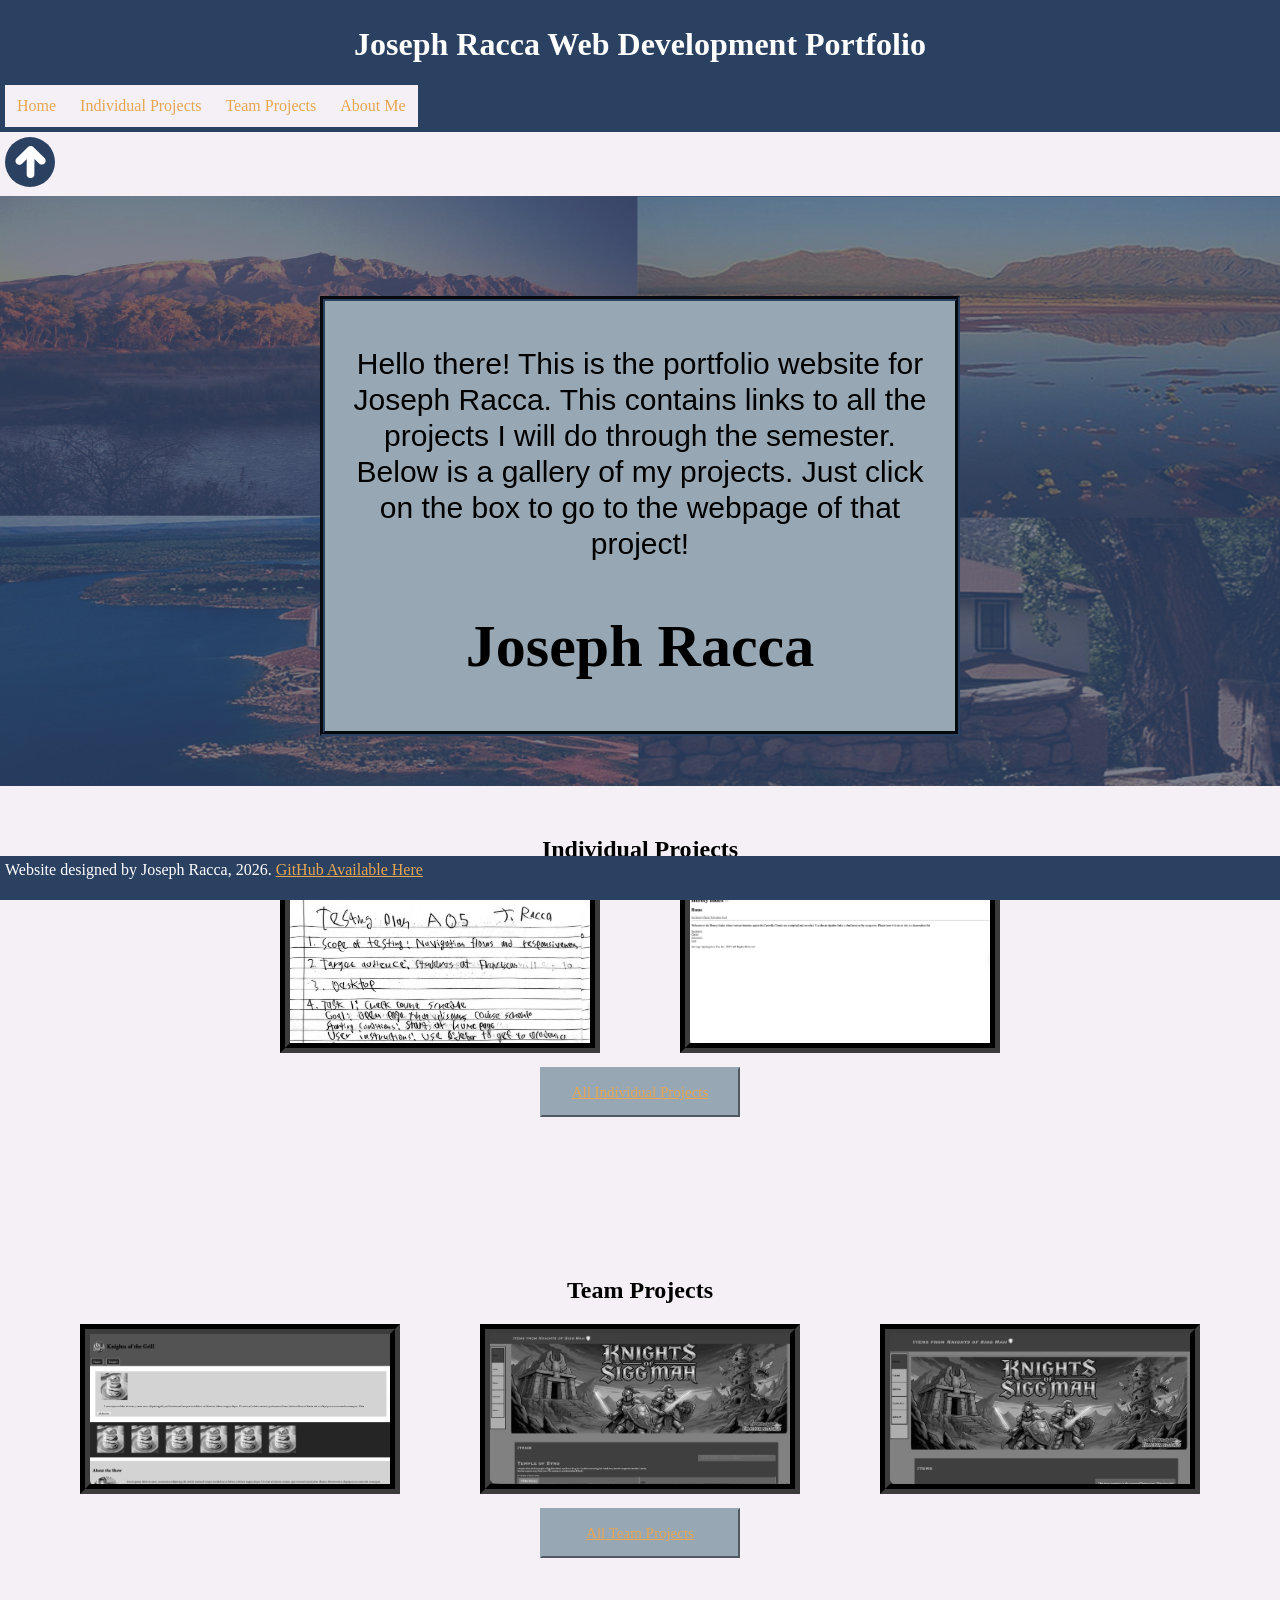
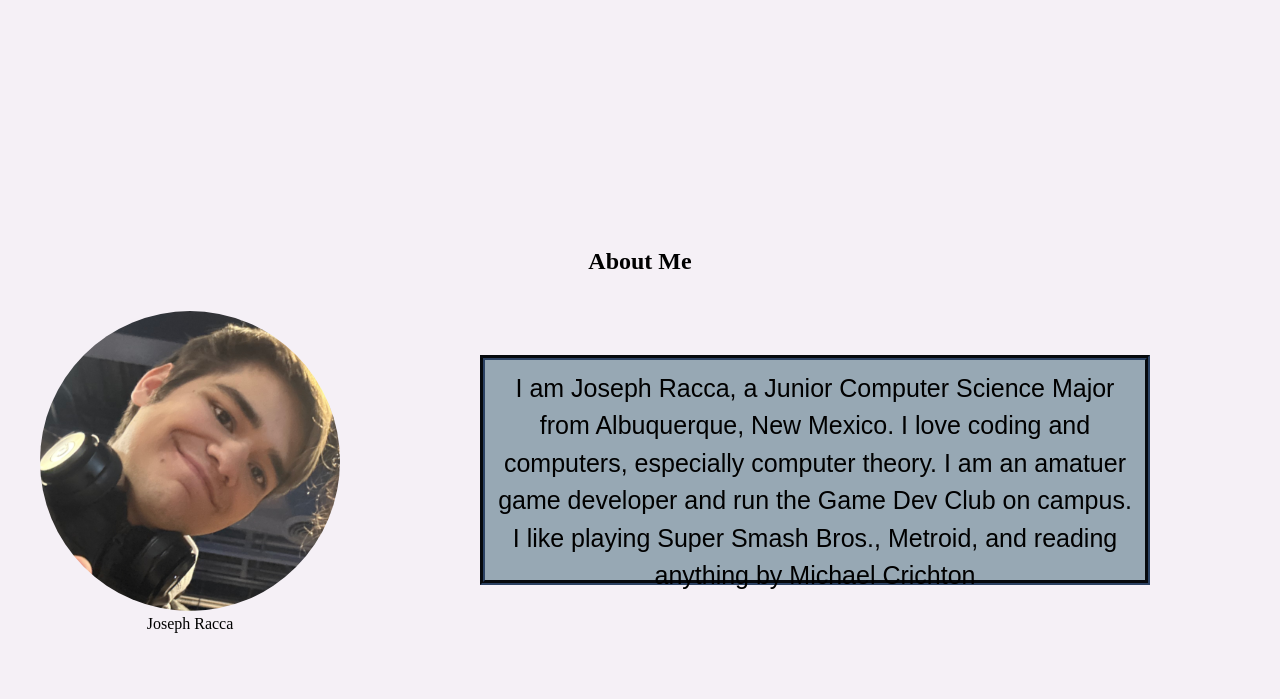
==== index.html @ 6b47a19e "Fixed a typo" ====
<!DOCTYPE html>
<html>

<head>
    <link rel="stylesheet" href="style.css">
    <title>Joseph Racca Portfolio</title>
    <!--for fonts-->
    <link href="https://fonts.googleapis.com/css2?family=EB+Garamond:wght@400;600;700&display=swap" rel="stylesheet">

</head>

<body>
    <header class="top">
        <h1>Joseph Racca Web Development Portfolio</h1>
        <nav>
            <ul>
                <li><a href="index.html">Home</a></li>
                <li><a href="indivprojects.html">Individual Projects</a></li>
                <li><a href="teamprojects.html">Team Projects</a></li>
                <li><a href=index.html#aboutme>About Me</a></li>
            </ul>
        </nav>
    </header>

    <button class="topButton">
        <a href="#top"><img src="arrowicon.png" alt="Go To Top" id=upIcon></a>
    </button>
    <main>
        <!-- Page Intro and Project Nav -->
        <section id="intro">
            <div id="introDiv">
                <p>Hello there! This is the portfolio website for Joseph Racca. This contains links to all the projects I will do through the semester. Below is a gallery of my projects. Just click on the box to go to the webpage of that project!</p>
                <h2>Joseph Racca</h2>
            </div>
        </section>
        <section id="individual">
            <h2>Individual Projects</h2>
            <div class="gallery">
                <a href="/jracca001/A05_Plan_JRacca.pdf"><img src="A05.png" alt="UI/UX Testing" class="projectPic" download="A05_UI_Testing.pdf"></a>
                <a href="/jracca001/HTML/index.html"><img src="A01.png" alt="Individual HTML" class="projectPic"></a>
            </div>
            <button class="projButton">
                <a href="indivprojects.html" title="Go to All Individual Projects">All Individual Projects</a>
            </button>
        </section>
        <section id="team">
            <h2>Team Projects</h2>
            <div class="gallery">
                <a href="/../team5/project/index.html"><img src="project.png" alt="Team project" class="projectPic"></a>
                <a href="/../team5/minBoot/index.html"><img src="minBoot.png" alt="Team minBoot" class="projectPic"></a>
                <a href="/../team5/CSS/index.html"><img src="CSS.png" alt="Team CSS" class="projectPic"></a>
            </div>
            <button class="projButton">
                <a href="teamprojects.html" title="Go to All Team Projects">All Team Projects</a>
            </button>
        </section>
        <!-- About Me -->
        <section id="aboutme">
            <h2>About Me</h2>
            <div id="aboutFlex">
                <figure id="aboutFigure">
                    <img src="aboutPhoto.png" id="aboutPhoto" alt="aboutme">
                    <figcaption>Joseph Racca</figcaption>
                </figure>
                <blockquote> I am Joseph Racca, a Junior Computer Science Major from Albuquerque, New Mexico. I love coding and computers, especially computer theory. I am an amatuer game developer and run the Game Dev Club on campus. I like playing Super Smash Bros.,
                    Metroid, and reading anything by Michael Crichton</blockquote>
            </div>
        </section>
    </main>
    <footer>
        Website designed by Joseph Racca, 2026.
        <a href="https://github.com/MewtwoRBGY/front-end-portfolio">GitHub Available Here</a></p>
    </footer>
</body>

</html>
---- style.css ----
/*
Colors:
Primary: #2B4162
Secondary: #97A8B4
Background: #F5F0F6
Accent: #E6D2B7
*/


/*
======= SECTION COLORING AND STYLING =========
*/

body,
html {
    margin: 0;
}

header {
    background-color: #2B4162;
    padding: 5px;
    color: white;
}


/*h1 {
    background-color: #4470b3;
    width: 50%;
    align-content: center;
    margin: auto;
    margin-top: 5px;
    margin-bottom: 5px;
}*/

body {
    background-color: #F5F0F6;
}

#intro {
    background-color: rgb(110, 157, 191);
    background-image: url('nm.png');
    background-repeat: no-repeat;
    background-size: 100% 100%;
    padding: 50px;
}

#introDiv {
    width: 600px;
    height: 400px;
    padding: 15px;
    font-size: 30px;
    background-color: #97A8B4;
    margin: auto;
    margin-top: 50px;
    text-align: center;
    border-color: #2B4162;
    border-width: 5px;
    border-style: groove;
}

#individual {
    margin-top: 50px;
}

#team {
    margin-top: 50px;
}

#aboutme {
    margin-top: 180px;
    margin-bottom: 50px;
}

footer {
    background-color: #2B4162;
    padding: 5px;
    color: white;
    position: fixed;
    bottom: 0;
    width: 100%;
}


/*
======= NAV STYLING =========
*/

nav {
    display: flex;
}

ul {
    list-style-type: none;
    margin: 0;
    padding: 0;
    overflow: hidden;
    background-color: #F5F0F6;
}

li {
    float: left;
}

li a {
    display: block;
    text-align: center;
    padding: 12px;
    text-decoration: none;
}

li a:hover {
    background-color: #1f2427;
}

.topButton {
    /*Transparent so it does not show up behind icon as a square*/
    background-color: #ffffff00;
    padding: 5px;
    display: block;
    position: sticky;
    border-width: 0px;
    top: 0;
}

a:link {
    color: #e6a652;
}


/* visited link */

a:visited {
    color: rgb(0, 138, 41);
}


/* mouse over link */

a:hover {
    color: rgb(185, 176, 0);
}


/* selected link */

a:active {
    color: rgb(233, 9, 9);
}


/*
======= PHOTOS STYLING =========
*/

#upIcon {
    width: 50px;
    height: 50px;
    border-radius: 80%;
}

#upIcon:hover {
    -webkit-filter: invert(100%);
}

.projectPic {
    width: 300px;
    height: 150px;
    border-color: #3c3c3c;
    border-width: 10px;
    border-style: groove;
    -webkit-filter: grayscale(100%);
    margin-left: 40px;
    margin-right: 40px;
}

.projectPic:hover {
    filter: none;
    border-color: #385F71;
}

#aboutPhoto {
    width: 300px;
    height: 300px;
    border-radius: 50%;
}

#aboutFigure {
    text-align: center;
}


/*
======= PROJECT GRID STYLING =========
*/

.projButton {
    background-color: #97A8B4;
    padding: 5px;
    display: block;
    margin: 0 auto;
    margin-top: 10px;
    margin-bottom: 10px;
    border-color: #97A8B4;
    height: 50px;
    width: 200px;
}

.projButton:hover {
    background-color: #385F71;
    border-color: #385F71;
}

.gallery {
    display: grid;
    grid-template-columns: auto auto auto;
    justify-items: center;
    align-items: center;
    justify-content: center;
    align-content: center;
}

.fullgallery {
    display: grid;
    grid-template-columns: 1fr 1fr 1fr;
    gap: 1em;
    justify-items: center;
    align-items: center;
    justify-content: center;
    align-content: center;
}

#team,
#individual {
    padding-bottom: 100px;
}


/*
======= ABOUT ME STYLING =========
*/

#aboutFlex {
    display: flex;
}

blockquote {
    max-width: 50%;
    height: 200px;
    margin-left: 100px;
    margin-top: 60px;
    font-size: 25px;
    background-color: #97A8B4;
    padding: 10px;
    text-align: center;
    border-color: #2B4162;
    border-width: 5px;
    border-style: groove;
}


/*
======= TYPOGRAPHY =========
*/

#introDiv h2 {
    font-size: 60px;
    font-family: "Brush Script MT", cursive;
}

h1,
h2 {
    text-align: center;
    font-family: "Tiempos Text", serif;
}

p {
    font-family: "Trebuchet MS", sans-serif;
    line-height: 1.2;
}

a {
    font-family: "Tiempos Text", serif;
}

blockquote {
    font-family: "Trebuchet MS", sans-serif;
    line-height: 1.5;
}

.projButton {
    font-size: 15px;
}
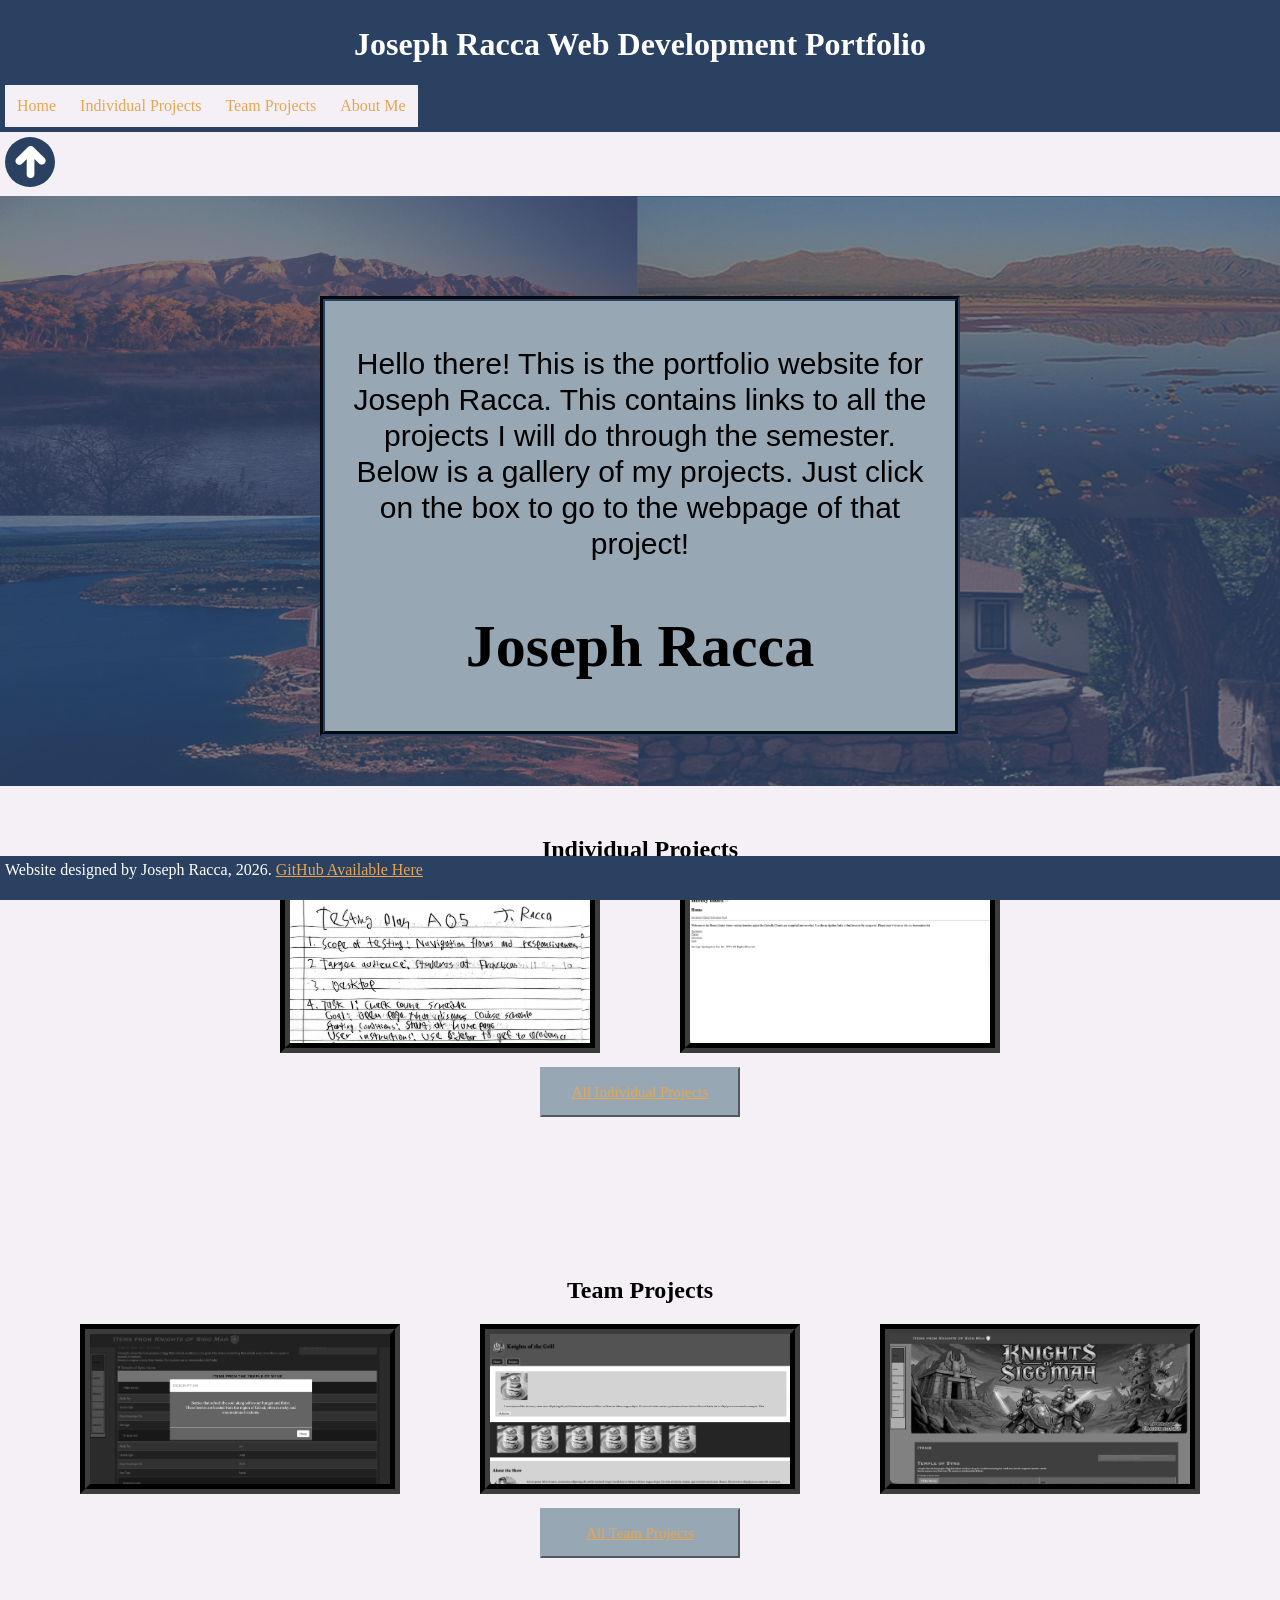
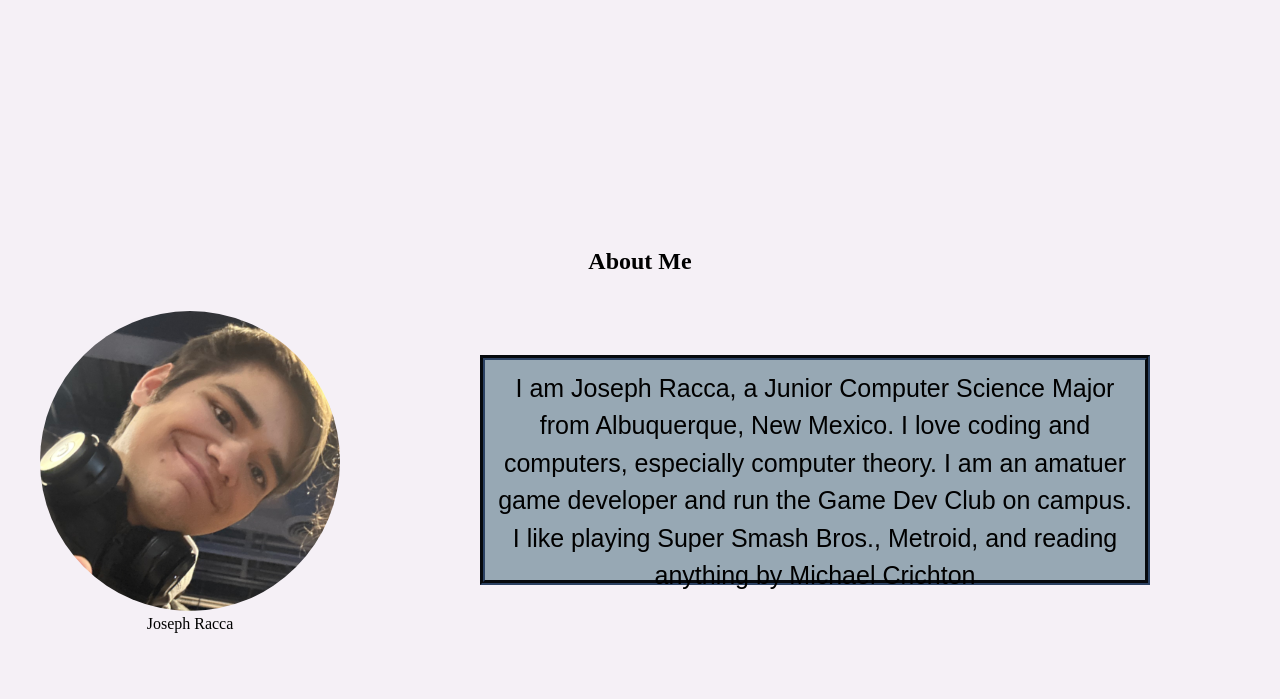
==== commit ae917188: "Added T06" ====
--- a/index.html
+++ b/index.html
@@ -46,9 +46,9 @@
         <section id="team">
             <h2>Team Projects</h2>
             <div class="gallery">
+                <a href="/../team5/Bootstrap/index.html"><img src="T06.png" alt="Team Bootstrap" class="projectPic"></a>
                 <a href="/../team5/project/index.html"><img src="project.png" alt="Team project" class="projectPic"></a>
                 <a href="/../team5/minBoot/index.html"><img src="minBoot.png" alt="Team minBoot" class="projectPic"></a>
-                <a href="/../team5/CSS/index.html"><img src="CSS.png" alt="Team CSS" class="projectPic"></a>
             </div>
             <button class="projButton">
                 <a href="teamprojects.html" title="Go to All Team Projects">All Team Projects</a>
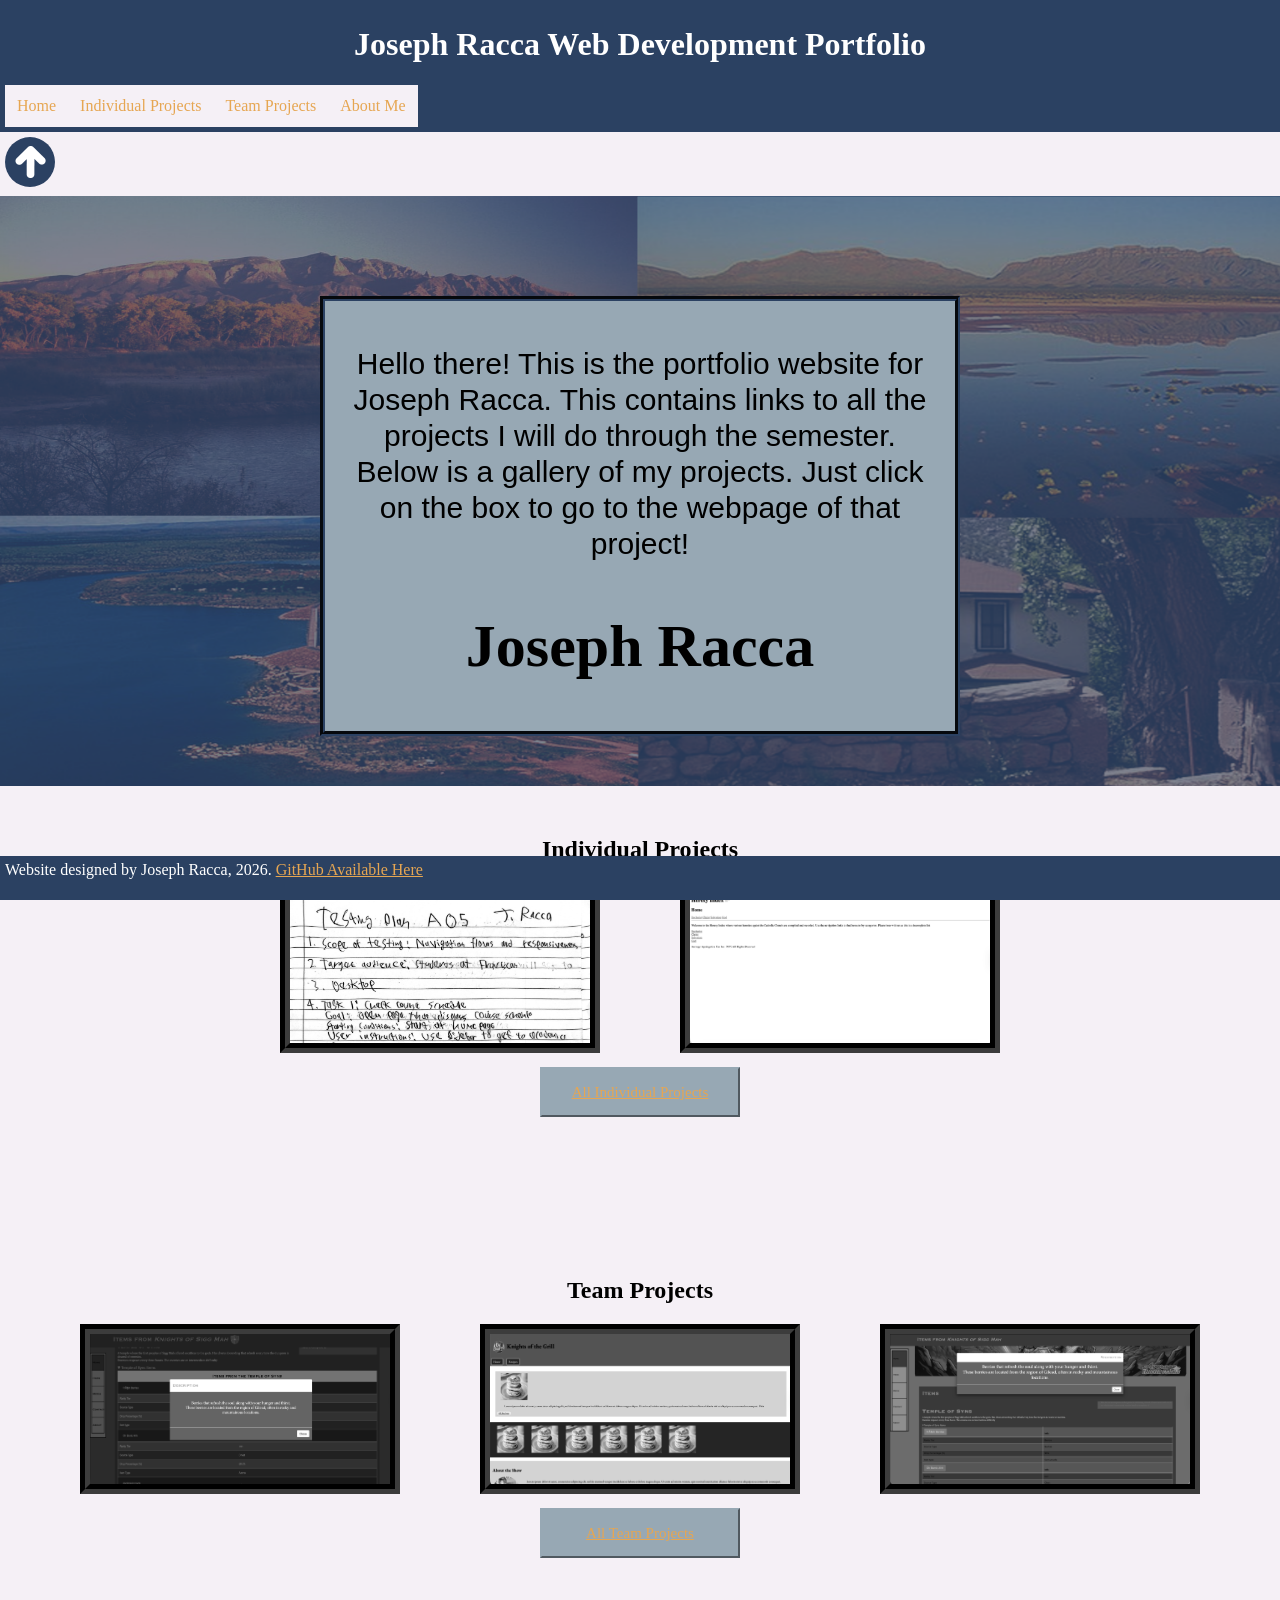
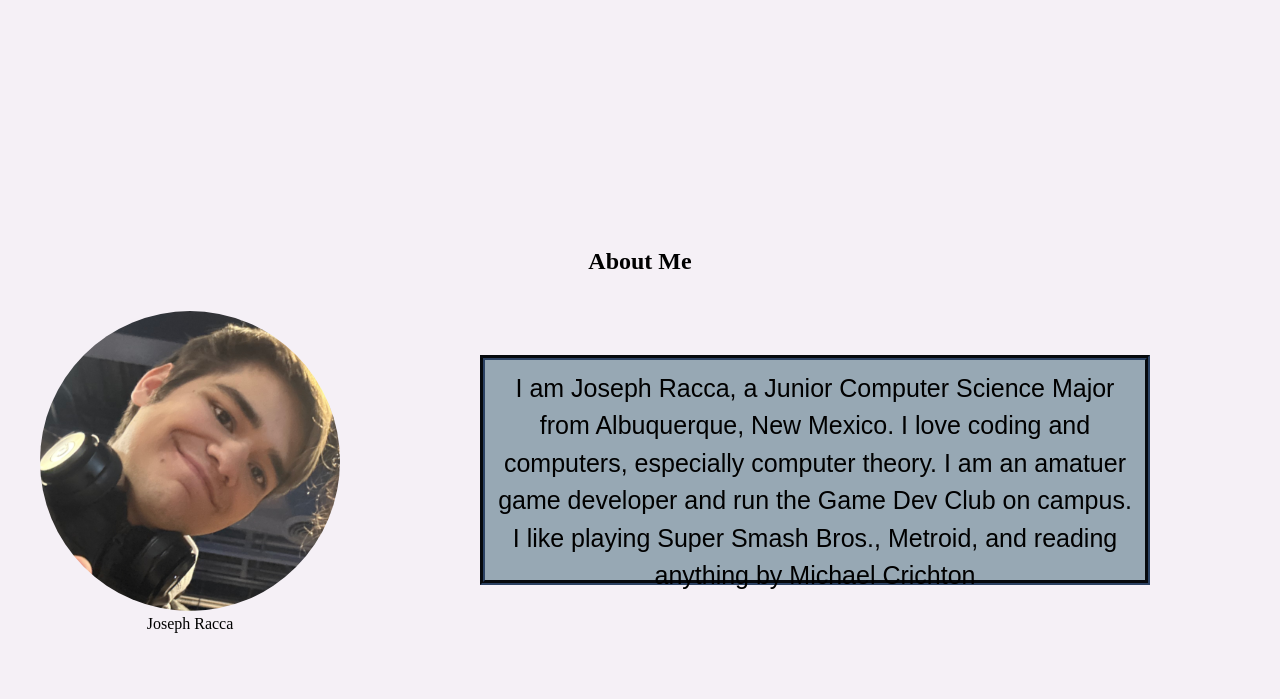
==== commit 40839c1e: "Updated images" ====
--- a/index.html
+++ b/index.html
@@ -48,7 +48,7 @@
             <div class="gallery">
                 <a href="/../team5/Bootstrap/index.html"><img src="T06.png" alt="Team Bootstrap" class="projectPic"></a>
                 <a href="/../team5/project/index.html"><img src="project.png" alt="Team project" class="projectPic"></a>
-                <a href="/../team5/minBoot/index.html"><img src="minBoot.png" alt="Team minBoot" class="projectPic"></a>
+                <a href="/../team5/minBoot/index.html"><img src="T05.png" alt="Team minBoot" class="projectPic"></a>
             </div>
             <button class="projButton">
                 <a href="teamprojects.html" title="Go to All Team Projects">All Team Projects</a>
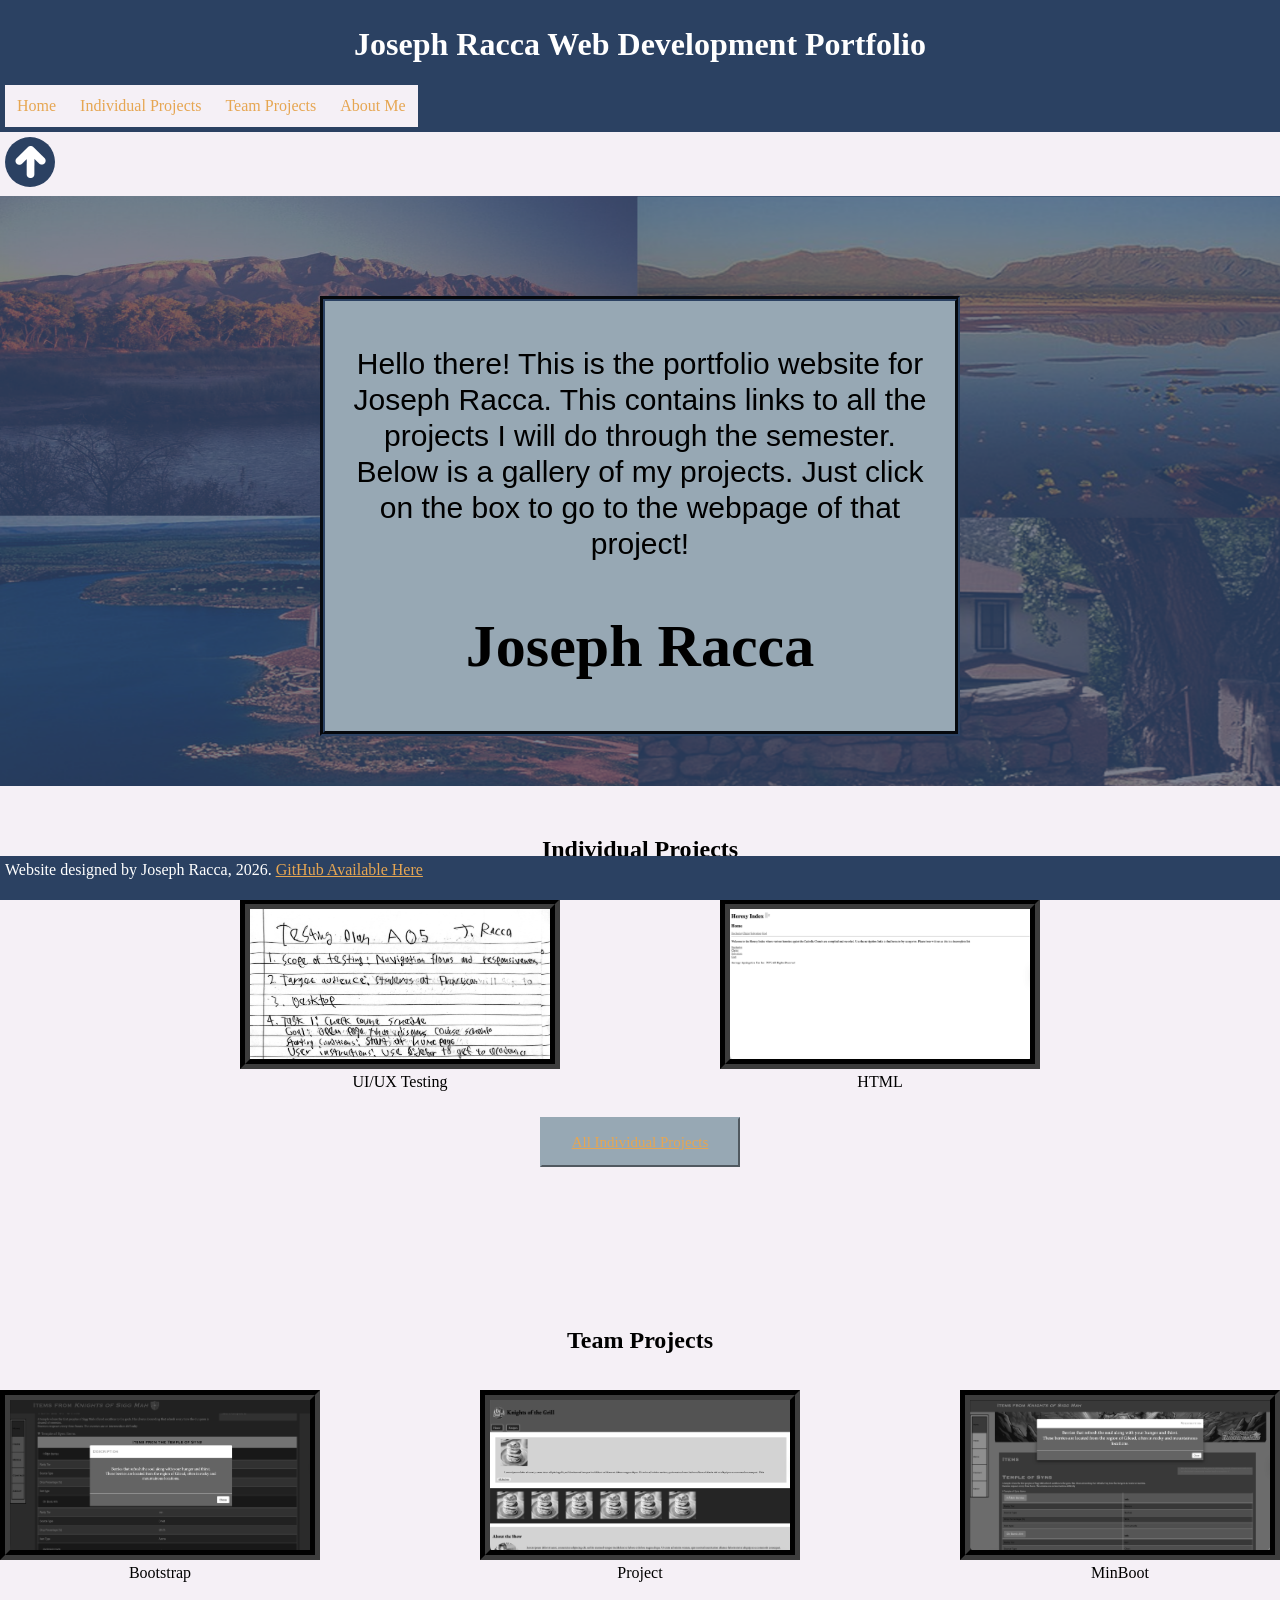
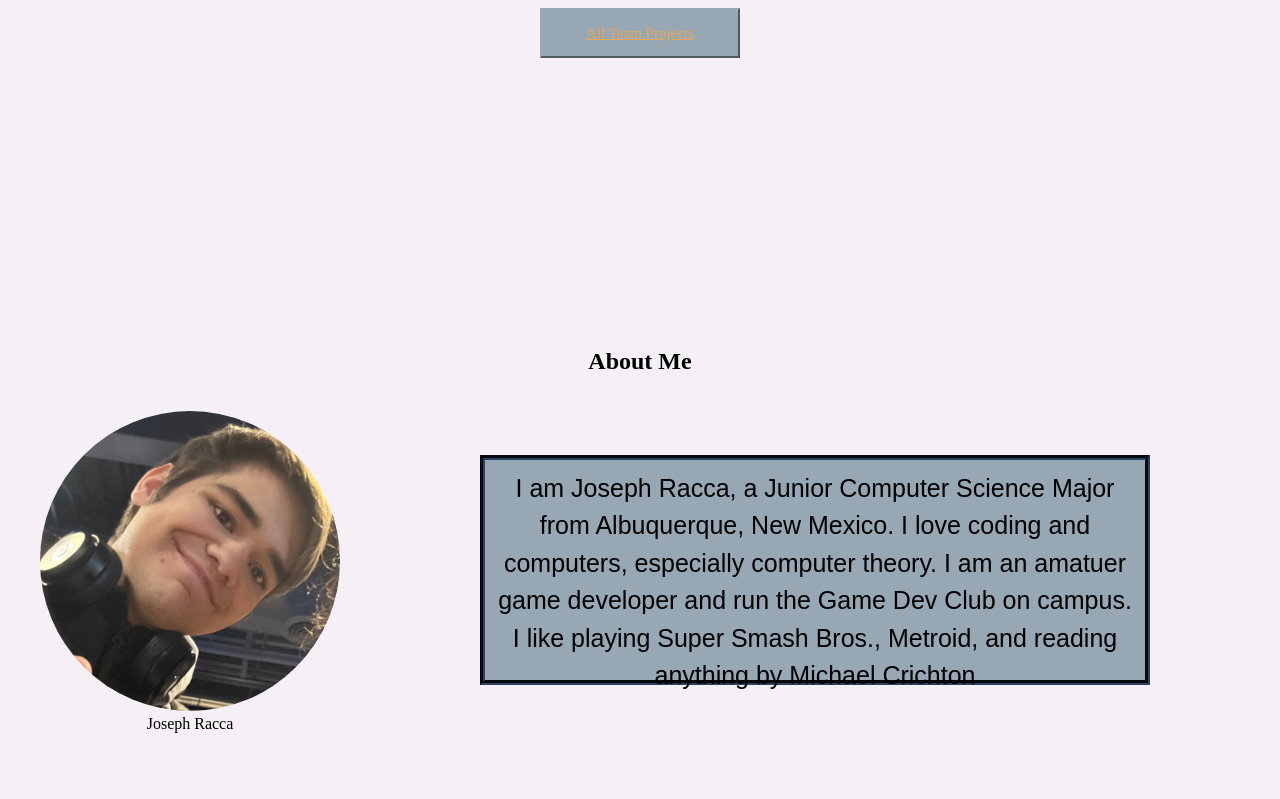
==== commit c73800b9: "Updated cards to have figure captions" ====
--- a/index.html
+++ b/index.html
@@ -36,8 +36,14 @@
         <section id="individual">
             <h2>Individual Projects</h2>
             <div class="gallery">
-                <a href="/jracca001/A05_Plan_JRacca.pdf"><img src="A05.png" alt="UI/UX Testing" class="projectPic" download="A05_UI_Testing.pdf"></a>
-                <a href="/jracca001/HTML/index.html"><img src="A01.png" alt="Individual HTML" class="projectPic"></a>
+                <figure>
+                    <a href="/jracca001/A05_Plan_JRacca.pdf"><img src="A05.png" alt="UI/UX Testing" class="projectPic" download="A05_UI_Testing.pdf"></a>
+                    <figcaption>UI/UX Testing</figcaption>
+                </figure>
+                <figure>
+                    <a href="/jracca001/HTML/index.html"><img src="A01.png" alt="Individual HTML" class="projectPic"></a>
+                    <figcaption>HTML</figcaption>
+                </figure>
             </div>
             <button class="projButton">
                 <a href="indivprojects.html" title="Go to All Individual Projects">All Individual Projects</a>
@@ -46,9 +52,18 @@
         <section id="team">
             <h2>Team Projects</h2>
             <div class="gallery">
-                <a href="/../team5/Bootstrap/index.html"><img src="T06.png" alt="Team Bootstrap" class="projectPic"></a>
-                <a href="/../team5/project/index.html"><img src="project.png" alt="Team project" class="projectPic"></a>
-                <a href="/../team5/minBoot/index.html"><img src="T05.png" alt="Team minBoot" class="projectPic"></a>
+                <figure>
+                    <a href="/../team5/Bootstrap/index.html"><img src="T06.png" alt="Team Bootstrap" class="projectPic"></a>
+                    <figcaption>Bootstrap</figcaption>
+                </figure>
+                <figure>
+                    <a href="/../team5/project/index.html"><img src="project.png" alt="Team project" class="projectPic"></a>
+                    <figcaption>Project</figcaption>
+                </figure>
+                <figure>
+                    <a href="/../team5/minBoot/index.html"><img src="T05.png" alt="Team minBoot" class="projectPic"></a>
+                    <figcaption>MinBoot</figcaption>
+                </figure>
             </div>
             <button class="projButton">
                 <a href="teamprojects.html" title="Go to All Team Projects">All Team Projects</a>
--- a/style.css
+++ b/style.css
@@ -184,7 +184,7 @@
     border-radius: 50%;
 }
 
-#aboutFigure {
+figure {
     text-align: center;
 }
 
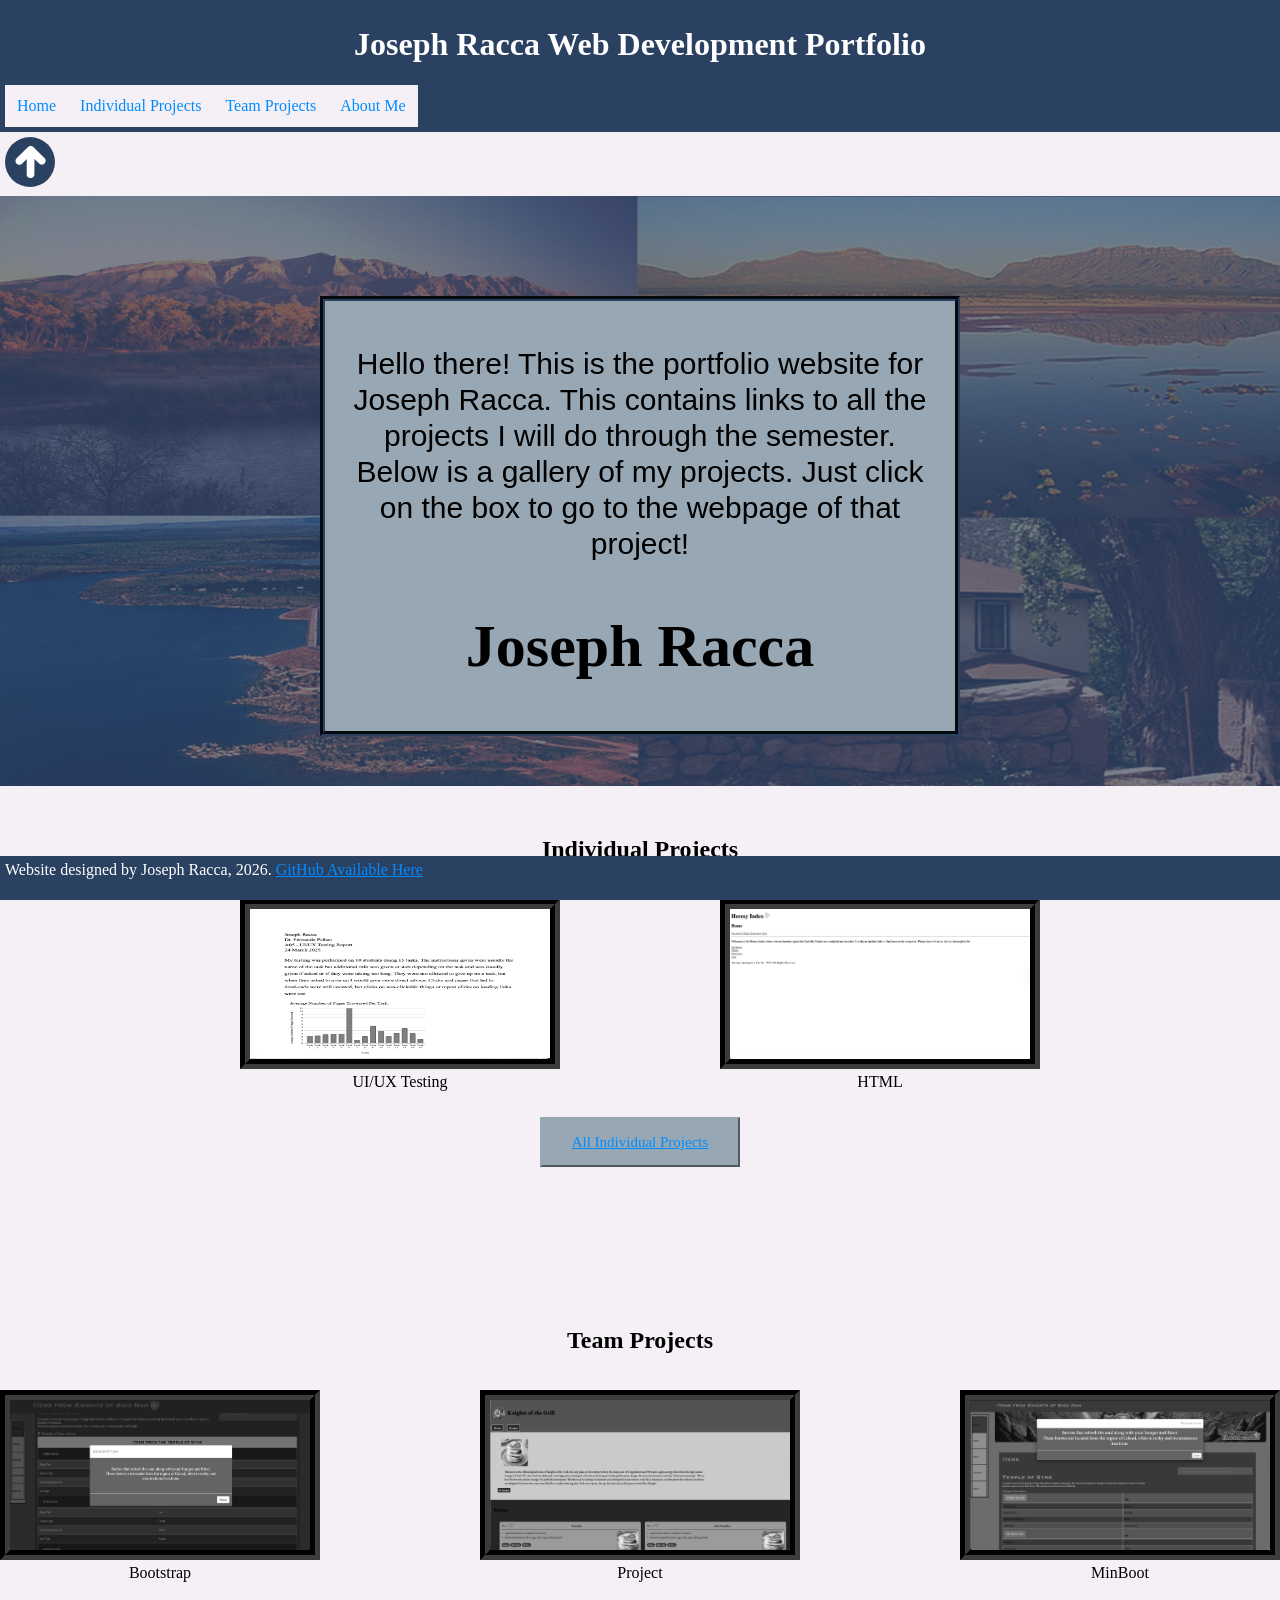
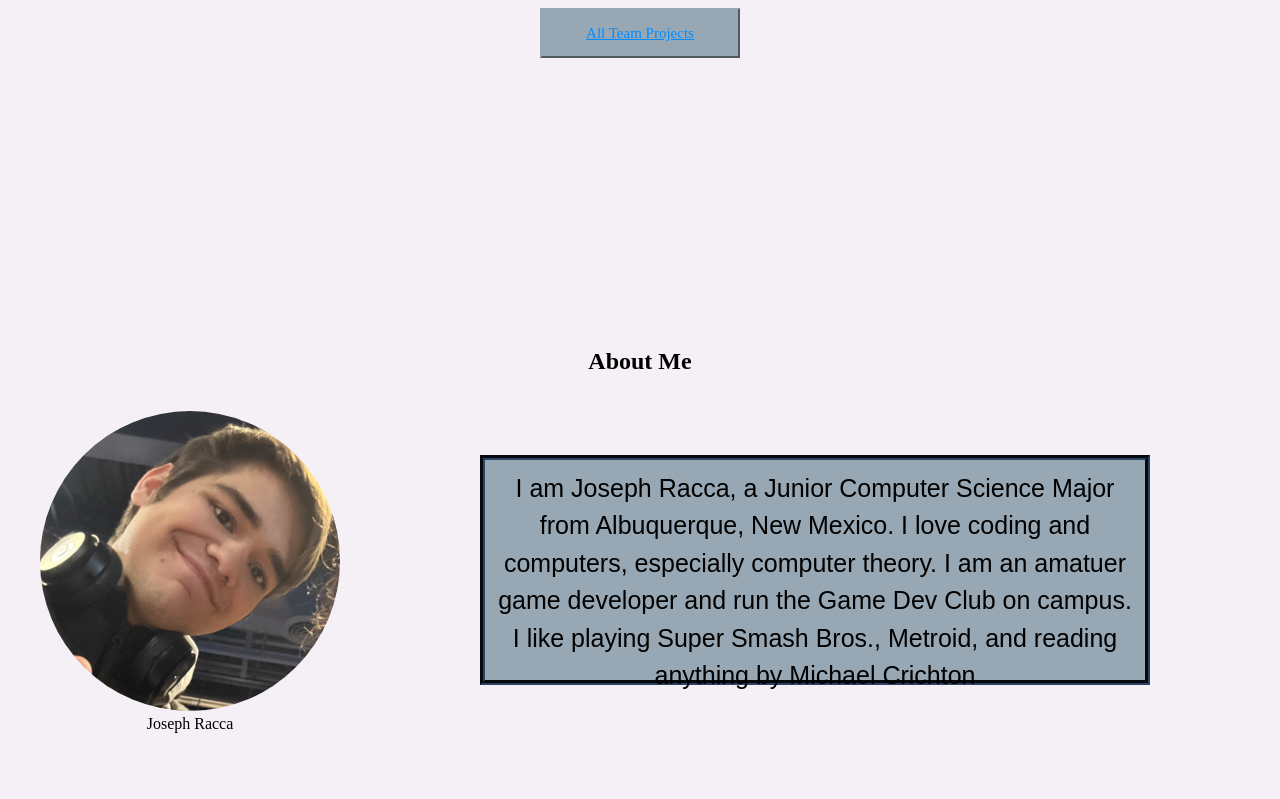
==== commit 59f1857d: "Updated for A05" ====
--- a/index.html
+++ b/index.html
@@ -37,7 +37,7 @@
             <h2>Individual Projects</h2>
             <div class="gallery">
                 <figure>
-                    <a href="/jracca001/A05_Plan_JRacca.pdf"><img src="A05.png" alt="UI/UX Testing" class="projectPic" download="A05_UI_Testing.pdf"></a>
+                    <a href="/jracca001/A05.pdf"><img src="A05.png" alt="UI/UX Testing" class="projectPic" download="A05_UI_Testing.pdf"></a>
                     <figcaption>UI/UX Testing</figcaption>
                 </figure>
                 <figure>
--- a/style.css
+++ b/style.css
@@ -123,14 +123,14 @@
 }
 
 a:link {
-    color: #e6a652;
+    color: #008cff;
 }
 
 
 /* visited link */
 
 a:visited {
-    color: rgb(0, 138, 41);
+    color: rgb(4, 0, 231);
 }
 
 
@@ -184,7 +184,7 @@
     border-radius: 50%;
 }
 
-figure {
+figcaption {
     text-align: center;
 }
 
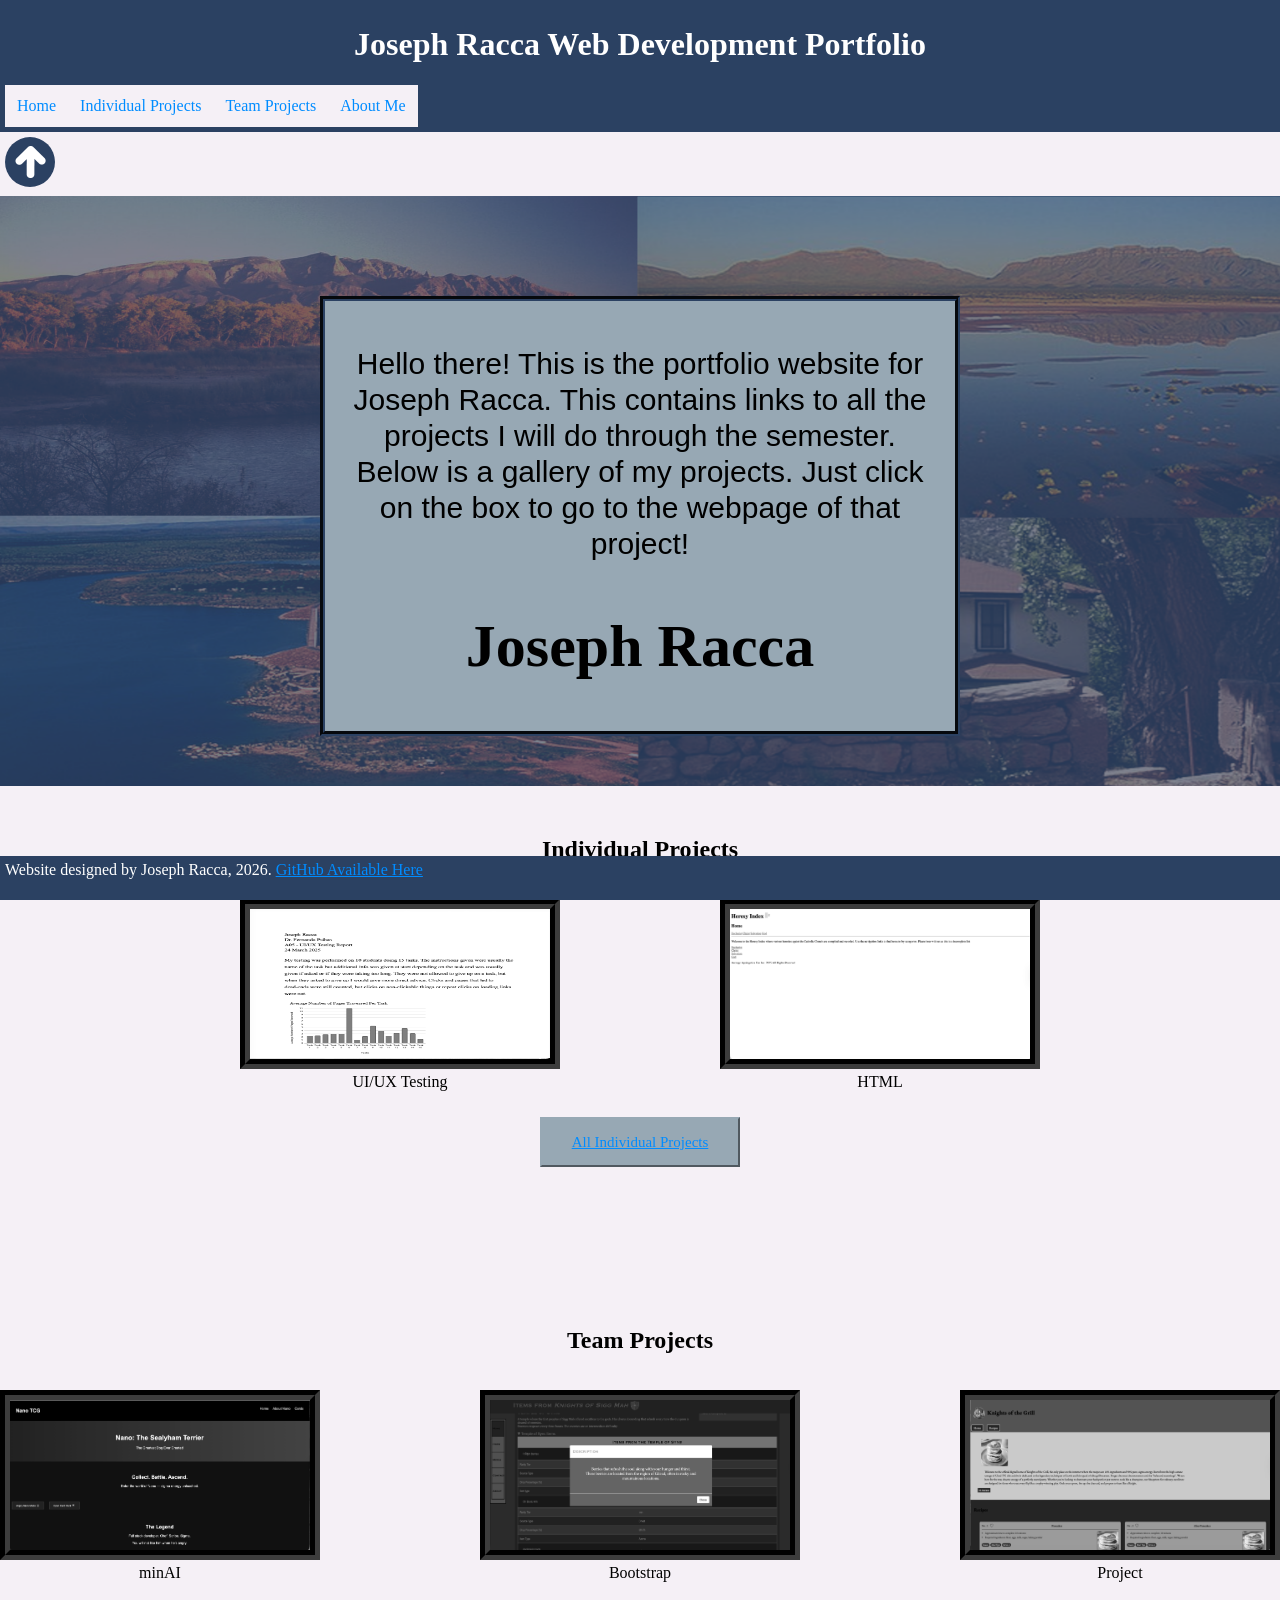
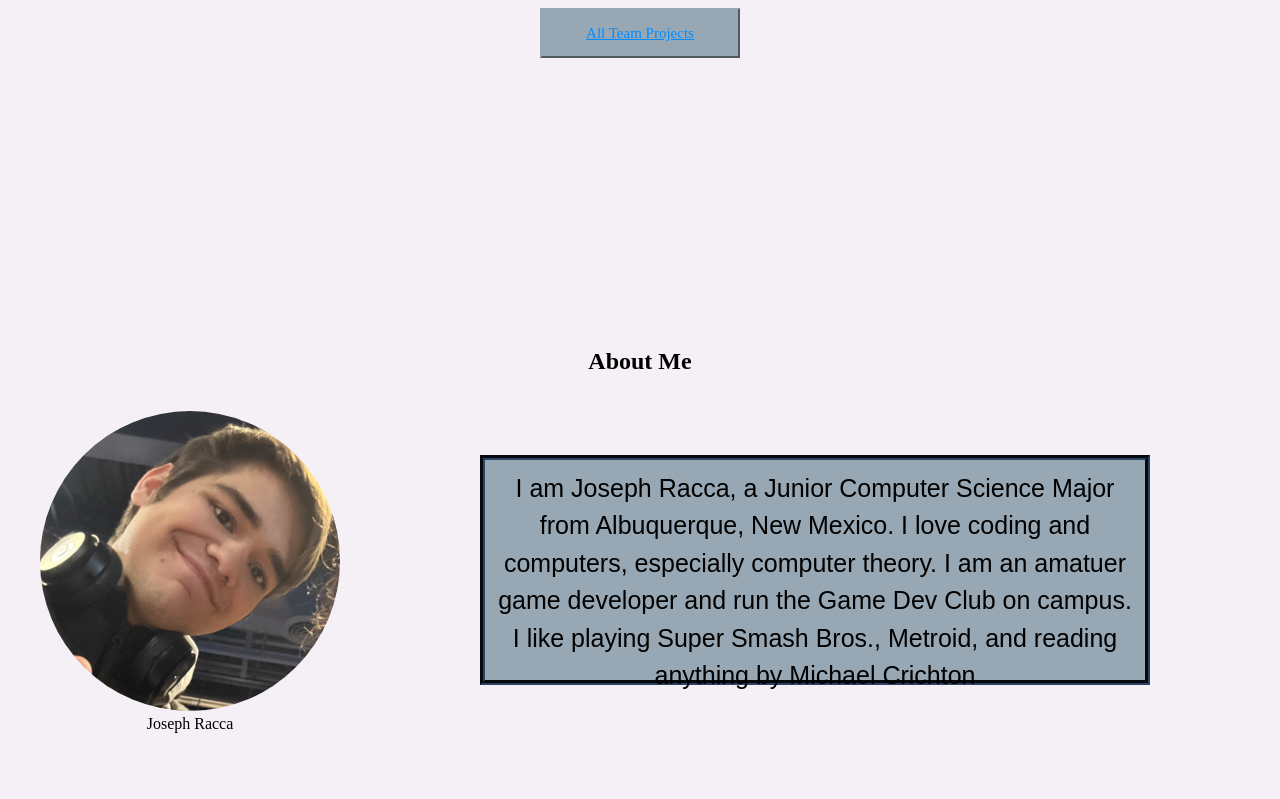
==== commit 73fb2a29: "Added Nano TCG" ====
--- a/index.html
+++ b/index.html
@@ -53,16 +53,16 @@
             <h2>Team Projects</h2>
             <div class="gallery">
                 <figure>
+                    <a href="/../team5/minAI/index.html"><img src="T08.png" alt="Nano TCG" class="projectPic"></a>
+                    <figcaption>minAI</figcaption>
+                </figure>
+                <figure>
                     <a href="/../team5/Bootstrap/index.html"><img src="T06.png" alt="Team Bootstrap" class="projectPic"></a>
                     <figcaption>Bootstrap</figcaption>
                 </figure>
                 <figure>
                     <a href="/../team5/project/index.html"><img src="project.png" alt="Team project" class="projectPic"></a>
                     <figcaption>Project</figcaption>
-                </figure>
-                <figure>
-                    <a href="/../team5/minBoot/index.html"><img src="T05.png" alt="Team minBoot" class="projectPic"></a>
-                    <figcaption>MinBoot</figcaption>
                 </figure>
             </div>
             <button class="projButton">
